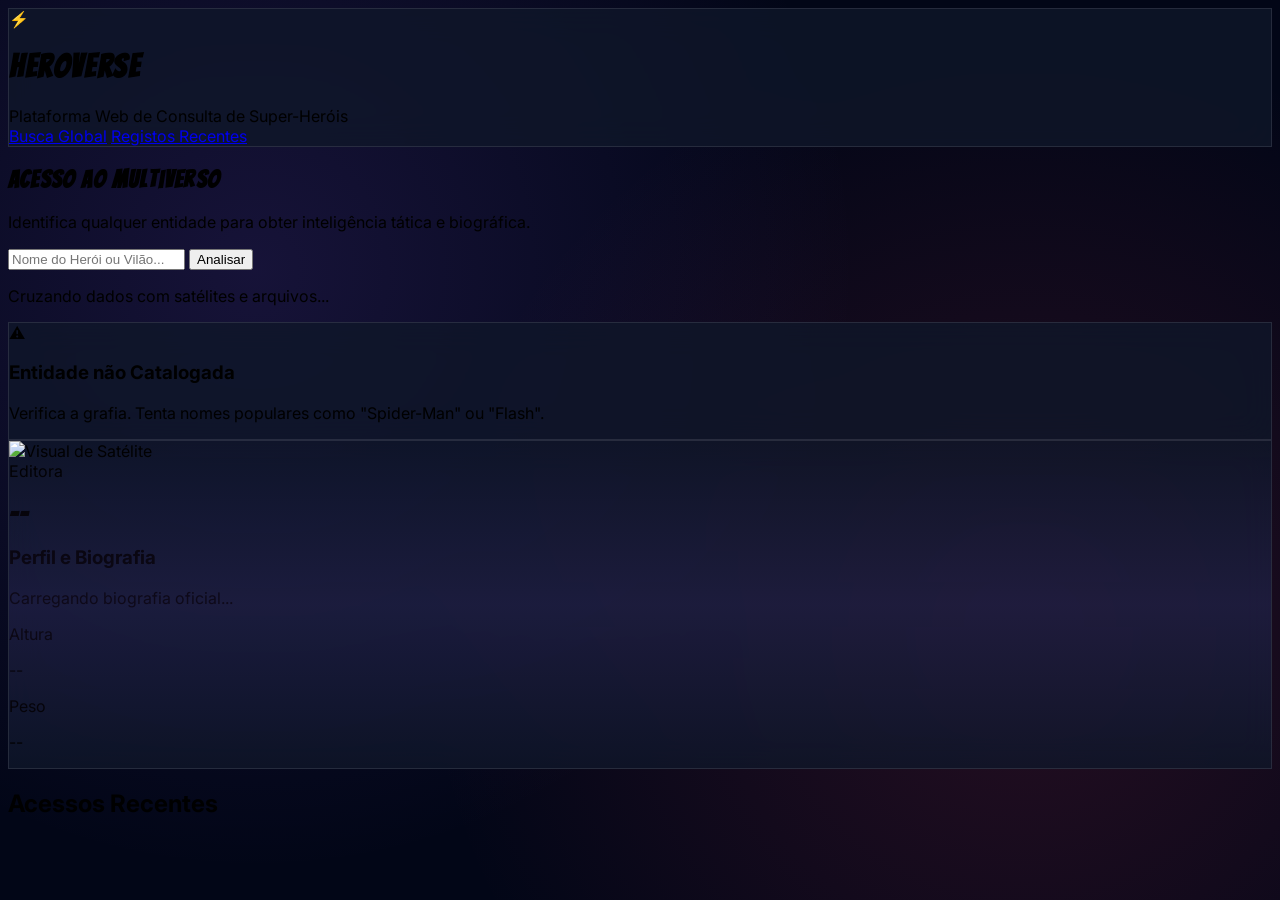
==== app/index.html @ 0658b838 "v2" ====
<!DOCTYPE html>
<html lang="pt-PT" class="scroll-smooth">
<head>
    <meta charset="UTF-8">
    <meta name="viewport" content="width=device-width, initial-scale=1.0">
    <meta name="description" content="Explora o universo dos super-heróis com estatísticas detalhadas e visuais incríveis.">
    <link rel="shortcut icon" href="img/Fivecon.png" type="image/x-icon">
    <title>HeroVerse</title>
    
    <!-- Tailwind CSS -->
    <script src="https://cdn.tailwindcss.com"></script>
    <!-- Google Fonts -->
    <link href="https://fonts.googleapis.com/css2?family=Bangers&family=Inter:wght@400;700;900&display=swap" rel="stylesheet">
</head>
<body class="text-slate-200 min-h-screen">
    <style>
        
    :root {
        --hero-primary: #8b5cf6;
        --hero-accent: #f43f5e;
    }
    
    body {
        font-family: 'Inter', sans-serif;
        background-color: #020617;
        background-image: 
            radial-gradient(circle at 20% 30%, rgba(139, 92, 246, 0.15) 0%, transparent 50%),
            radial-gradient(circle at 80% 70%, rgba(244, 63, 94, 0.15) 0%, transparent 50%);
        background-attachment: fixed;
    }

    .font-hero { font-family: 'Bangers', cursive; letter-spacing: 0.05em; }
    
    .glass-card {
        background: rgba(15, 23, 42, 0.8);
        backdrop-filter: blur(16px);
        border: 1px solid rgba(255, 255, 255, 0.1);
    }

    .barra-progresso {
        transition: width 1.5s cubic-bezier(0.34, 1.56, 0.64, 1);
    }

    .custom-scrollbar::-webkit-scrollbar { width: 4px; }
    .custom-scrollbar::-webkit-scrollbar-track { background: transparent; }
    .custom-scrollbar::-webkit-scrollbar-thumb { background: #334155; border-radius: 10px; }

    @keyframes scanline {
        0% { transform: translateY(-100%); }
        100% { transform: translateY(100%); }
    }
    .scan-effect::after {
        content: "";
        position: absolute;
        inset: 0;
        background: linear-gradient(to bottom, transparent, rgba(139, 92, 246, 0.1), transparent);
        animation: scanline 4s linear infinite;
        pointer-events: none;
    }
    </style>
    <!-- Cabeçalho -->
    <header class="fixed w-full top-0 z-50 glass-card border-b border-white/5">
        <div class="max-w-7xl mx-auto px-6 py-4 flex justify-between items-center">
            <div class="flex items-center space-x-3 group cursor-pointer" onclick="window.location.reload()">
                <div class="bg-gradient-to-tr from-violet-600 to-rose-500 p-2 rounded-lg rotate-3 group-hover:rotate-12 transition-transform shadow-lg shadow-violet-500/20">
                    <span class="text-2xl">⚡</span>
                </div>
                <div class="flex flex-col">
                    <h1 class="text-2xl font-hero text-white uppercase tracking-wider leading-none">HeroVerse</h1>
                    <span class="text-[8px] text-slate-500 font-mono">Plataforma Web de Consulta de Super-Heróis</span>
                </div>
            </div>
            <nav class="hidden md:flex items-center space-x-8 text-[10px] font-black uppercase tracking-[0.3em] text-slate-500">
                <a href="#busca" class="hover:text-violet-400 transition-colors">Busca Global</a>
                <a href="#historico" class="hover:text-rose-400 transition-colors">Registos Recentes</a>
            </nav>
        </div>
    </header>

    <main class="max-w-6xl mx-auto px-6 pt-32 pb-20">
        
        <!-- Secção de Procura -->
        <section id="busca" class="text-center mb-16">
            <h2 class="text-6xl md:text-8xl font-hero text-white mb-6 uppercase leading-none">Acesso ao Multiverso</h2>
            <p class="text-slate-400 max-w-2xl mx-auto mb-10 text-lg">Identifica qualquer entidade para obter inteligência tática e biográfica.</p>
            
            <form id="formulario-busca" class="relative max-w-2xl mx-auto">
                <input 
                    type="text" 
                    id="entrada-busca" 
                    placeholder="Nome do Herói ou Vilão..." 
                    class="w-full bg-slate-900/50 border-2 border-slate-800 py-6 px-8 rounded-3xl text-xl text-white placeholder-slate-600 focus:outline-none focus:border-violet-500 focus:ring-8 focus:ring-violet-500/10 transition-all shadow-2xl"
                    required
                    autocomplete="off"
                >
                <button 
                    type="submit" 
                    class="absolute right-3 top-3 bottom-3 px-8 bg-violet-600 hover:bg-violet-500 text-white font-black uppercase tracking-tighter rounded-2xl shadow-xl transition-all active:scale-95"
                >
                    Analisar
                </button>
                
                <!-- Autocomplete Suggestions -->
                <div id="autocomplete-sugestoes" class="absolute top-full left-0 right-0 mt-2 bg-slate-900/95 border border-slate-700 rounded-2xl shadow-2xl hidden max-h-96 overflow-y-auto custom-scrollbar z-40">
                    <div id="lista-sugestoes" class="py-2"></div>
                </div>
            </form>
        </section>

        <!-- Indicador de Carregamento -->
        <div id="carregando" class="hidden py-10 text-center">
            <div class="flex flex-col items-center">
                <div class="w-16 h-16 border-4 border-violet-500/20 border-t-violet-500 rounded-full animate-spin"></div>
                <p class="text-xs font-bold uppercase tracking-[0.4em] text-violet-400 mt-6 animate-pulse">Cruzando dados com satélites e arquivos...</p>
            </div>
        </div>

        <!-- Mensagem de Erro -->
        <div id="mensagem-erro" class="hidden glass-card border-rose-500/50 p-8 rounded-[2rem] mb-12 text-center border-t-4 max-w-xl mx-auto">
            <span class="text-4xl block mb-4">⚠️</span>
            <h3 class="font-bold text-white uppercase tracking-widest text-xl mb-2">Entidade não Catalogada</h3>
            <p id="texto-erro" class="text-slate-400">Verifica a grafia. Tenta nomes populares como "Spider-Man" ou "Flash".</p>
        </div>

        <!-- Resultado do Herói -->
        <section id="resultado-heroi" class="hidden">
            <div class="glass-card rounded-[3rem] overflow-hidden shadow-2xl border-white/10">
                <div class="flex flex-col lg:flex-row">
                    
                    <!-- Imagem e Nome -->
                    <div class="lg:w-2/5 relative overflow-hidden group scan-effect">
                        <img 
                            id="imagem-heroi" 
                            src="" 
                            alt="Visual de Satélite" 
                            class="w-full h-full object-cover transition-transform duration-1000 group-hover:scale-105 min-h-[500px]"
                        >
                        <div class="absolute inset-0 bg-gradient-to-t from-slate-950 via-transparent to-transparent"></div>
                        <div class="absolute bottom-10 left-10 right-10">
                            <span id="editora-heroi" class="px-4 py-1.5 bg-rose-600 text-[10px] font-black uppercase tracking-[0.2em] rounded-full text-white mb-4 inline-block">Editora</span>
                            <h2 id="nome-heroi" class="text-6xl font-hero text-white leading-tight uppercase tracking-wide">--</h2>
                        </div>
                    </div>

                    <!-- Detalhes e Estatísticas -->
                    <div class="lg:w-3/5 p-10 lg:p-16 flex flex-col">
                        <div class="mb-10">
                            <h3 class="text-xs font-black text-violet-400 uppercase tracking-[0.3em] mb-4">Perfil e Biografia</h3>
                            <div id="descricao-heroi" class="text-slate-300 leading-relaxed text-lg mb-8 italic custom-scrollbar overflow-y-auto max-h-48 pr-4">
                                Carregando biografia oficial...
                            </div>
                            <div class="grid grid-cols-2 gap-8 border-y border-white/5 py-6">
                                <div>
                                    <p class="text-[10px] text-slate-500 font-bold uppercase tracking-widest mb-1">Altura</p>
                                    <p id="altura-heroi" class="text-2xl font-bold text-white">--</p>
                                </div>
                                <div>
                                    <p class="text-[10px] text-slate-500 font-bold uppercase tracking-widest mb-1">Peso</p>
                                    <p id="peso-heroi" class="text-2xl font-bold text-white">--</p>
                                </div>
                            </div>
                        </div>

                        <!-- Contentor de Estatísticas (Injetado via JS) -->
                        <div id="container-estatisticas" class="grid grid-cols-1 md:grid-cols-2 gap-x-12 gap-y-6">
                        </div>
                    </div>
                </div>
            </div>
        </section>

        <!-- Histórico -->
        <section id="historico" class="mt-20">
            <div class="flex items-center space-x-6 mb-10">
                <h2 class="text-xs font-black text-slate-600 uppercase tracking-[0.5em] whitespace-nowrap">Acessos Recentes</h2>
                <div class="h-px w-full bg-slate-800"></div>
            </div>
            <div id="lista-historico" class="flex flex-wrap gap-4">
            </div>
        </section>

    </main>
    
    <!-- Script da Aplicação -->
    <script src="js/app.js"></script>
</body>
</html>
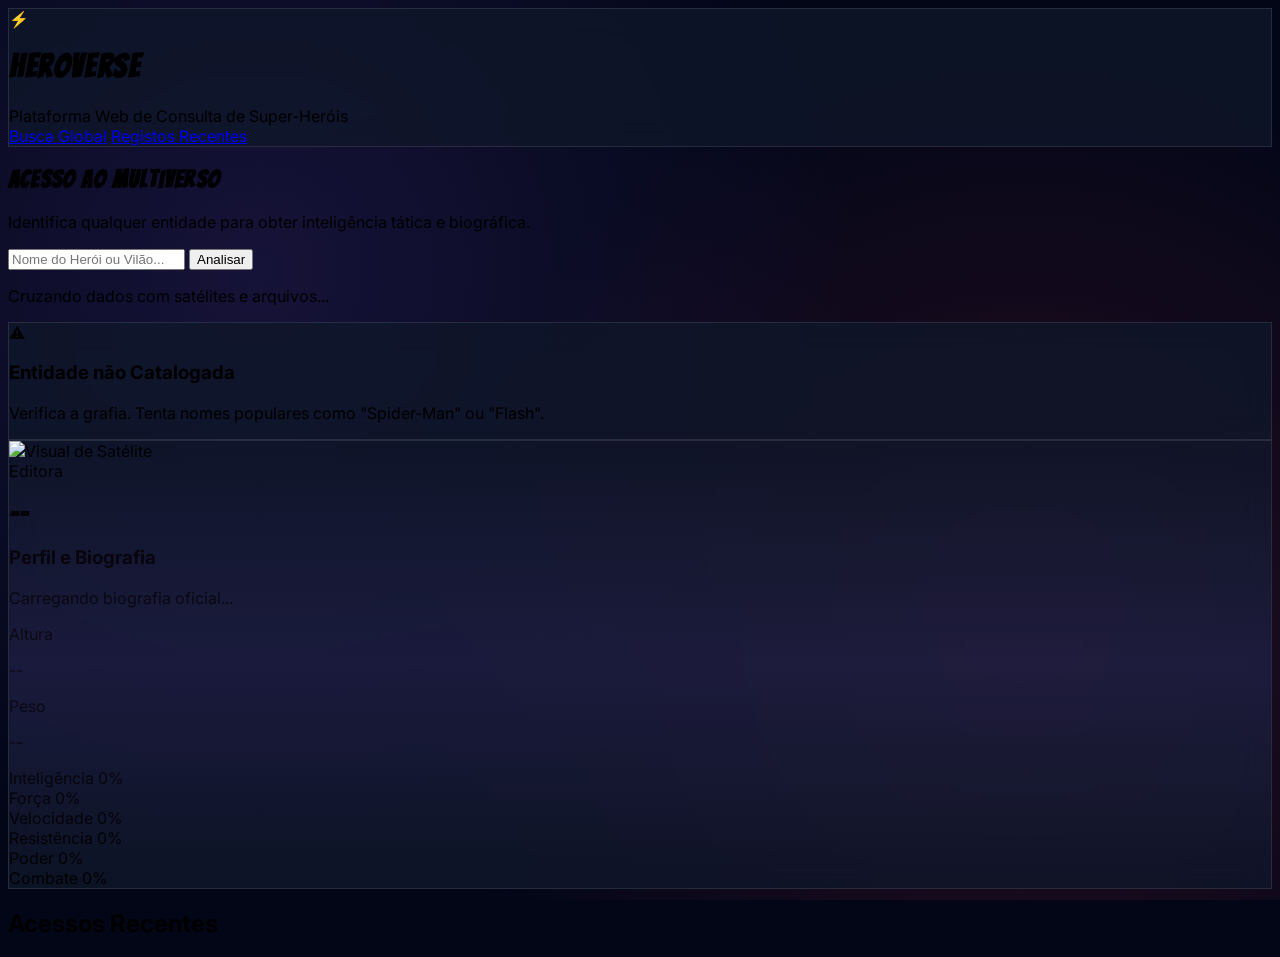
==== commit c552d654: "v3" ====
--- a/app/index.html
+++ b/app/index.html
@@ -182,6 +182,6 @@
     </main>
     
     <!-- Script da Aplicação -->
-    <script src="js/app.js"></script>
+    <script src="app.js"></script>
 </body>
 </html>
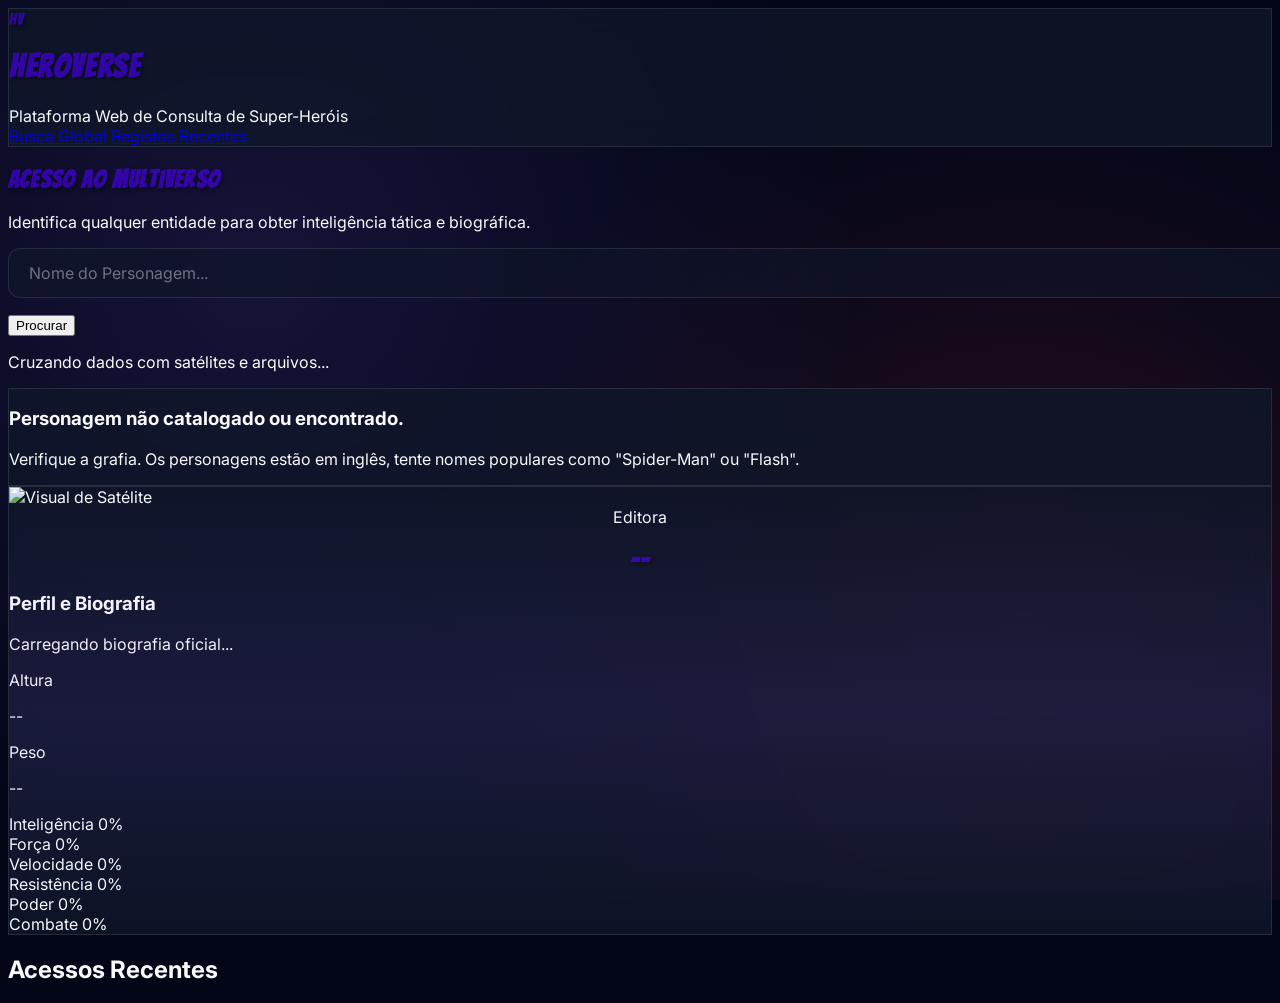
==== commit 75a3509e: "v4" ====
--- a/app/index.html
+++ b/app/index.html
@@ -1,69 +1,26 @@
 <!DOCTYPE html>
-<html lang="pt-PT" class="scroll-smooth">
+<html lang="pt-br" class="scroll-smooth">
 <head>
     <meta charset="UTF-8">
     <meta name="viewport" content="width=device-width, initial-scale=1.0">
     <meta name="description" content="Explora o universo dos super-heróis com estatísticas detalhadas e visuais incríveis.">
-    <link rel="shortcut icon" href="img/Fivecon.png" type="image/x-icon">
     <title>HeroVerse</title>
-    
+
+    <!-- Arquivo CSS -->
+    <link rel="stylesheet" href="style.css">
     <!-- Tailwind CSS -->
     <script src="https://cdn.tailwindcss.com"></script>
     <!-- Google Fonts -->
     <link href="https://fonts.googleapis.com/css2?family=Bangers&family=Inter:wght@400;700;900&display=swap" rel="stylesheet">
 </head>
+
 <body class="text-slate-200 min-h-screen">
-    <style>
-        
-    :root {
-        --hero-primary: #8b5cf6;
-        --hero-accent: #f43f5e;
-    }
-    
-    body {
-        font-family: 'Inter', sans-serif;
-        background-color: #020617;
-        background-image: 
-            radial-gradient(circle at 20% 30%, rgba(139, 92, 246, 0.15) 0%, transparent 50%),
-            radial-gradient(circle at 80% 70%, rgba(244, 63, 94, 0.15) 0%, transparent 50%);
-        background-attachment: fixed;
-    }
-
-    .font-hero { font-family: 'Bangers', cursive; letter-spacing: 0.05em; }
-    
-    .glass-card {
-        background: rgba(15, 23, 42, 0.8);
-        backdrop-filter: blur(16px);
-        border: 1px solid rgba(255, 255, 255, 0.1);
-    }
-
-    .barra-progresso {
-        transition: width 1.5s cubic-bezier(0.34, 1.56, 0.64, 1);
-    }
-
-    .custom-scrollbar::-webkit-scrollbar { width: 4px; }
-    .custom-scrollbar::-webkit-scrollbar-track { background: transparent; }
-    .custom-scrollbar::-webkit-scrollbar-thumb { background: #334155; border-radius: 10px; }
-
-    @keyframes scanline {
-        0% { transform: translateY(-100%); }
-        100% { transform: translateY(100%); }
-    }
-    .scan-effect::after {
-        content: "";
-        position: absolute;
-        inset: 0;
-        background: linear-gradient(to bottom, transparent, rgba(139, 92, 246, 0.1), transparent);
-        animation: scanline 4s linear infinite;
-        pointer-events: none;
-    }
-    </style>
     <!-- Cabeçalho -->
     <header class="fixed w-full top-0 z-50 glass-card border-b border-white/5">
         <div class="max-w-7xl mx-auto px-6 py-4 flex justify-between items-center">
             <div class="flex items-center space-x-3 group cursor-pointer" onclick="window.location.reload()">
                 <div class="bg-gradient-to-tr from-violet-600 to-rose-500 p-2 rounded-lg rotate-3 group-hover:rotate-12 transition-transform shadow-lg shadow-violet-500/20">
-                    <span class="text-2xl">⚡</span>
+                    <span class="text-2xl font-hero">HV</span>
                 </div>
                 <div class="flex flex-col">
                     <h1 class="text-2xl font-hero text-white uppercase tracking-wider leading-none">HeroVerse</h1>
@@ -78,26 +35,26 @@
     </header>
 
     <main class="max-w-6xl mx-auto px-6 pt-32 pb-20">
-        
+
         <!-- Secção de Procura -->
         <section id="busca" class="text-center mb-16">
             <h2 class="text-6xl md:text-8xl font-hero text-white mb-6 uppercase leading-none">Acesso ao Multiverso</h2>
             <p class="text-slate-400 max-w-2xl mx-auto mb-10 text-lg">Identifica qualquer entidade para obter inteligência tática e biográfica.</p>
-            
+
             <form id="formulario-busca" class="relative max-w-2xl mx-auto">
                 <input 
                     type="text" 
                     id="entrada-busca" 
-                    placeholder="Nome do Herói ou Vilão..." 
-                    class="w-full bg-slate-900/50 border-2 border-slate-800 py-6 px-8 rounded-3xl text-xl text-white placeholder-slate-600 focus:outline-none focus:border-violet-500 focus:ring-8 focus:ring-violet-500/10 transition-all shadow-2xl"
+                    placeholder="Nome do Personagem..." 
+                    class="w-full bg-slate-900/50 border-2 border-slate-800 py-6 px-8 rounded-3xl text-xl text-white placeholder-slate-650 placeholder:text-base focus:outline-none focus:border-violet-500 focus:ring-8 focus:ring-violet-500/10 transition-all shadow-2xl"
                     required
                     autocomplete="off"
                 >
                 <button 
                     type="submit" 
-                    class="absolute right-3 top-3 bottom-3 px-8 bg-violet-600 hover:bg-violet-500 text-white font-black uppercase tracking-tighter rounded-2xl shadow-xl transition-all active:scale-95"
+                    class="absolute right-3 top-3 bottom-3 px-5 bg-violet-600 hover:bg-violet-500 text-white font-black uppercase tracking-tighter rounded-2xl shadow-xl transition-all active:scale-95"
                 >
-                    Analisar
+                    Procurar
                 </button>
                 
                 <!-- Autocomplete Suggestions -->
@@ -117,21 +74,20 @@
 
         <!-- Mensagem de Erro -->
         <div id="mensagem-erro" class="hidden glass-card border-rose-500/50 p-8 rounded-[2rem] mb-12 text-center border-t-4 max-w-xl mx-auto">
-            <span class="text-4xl block mb-4">⚠️</span>
-            <h3 class="font-bold text-white uppercase tracking-widest text-xl mb-2">Entidade não Catalogada</h3>
-            <p id="texto-erro" class="text-slate-400">Verifica a grafia. Tenta nomes populares como "Spider-Man" ou "Flash".</p>
+            <h3 class="font-bold text-white uppercase tracking-widest text-xl mb-2">Personagem não catalogado ou encontrado.</h3>
+            <p id="texto-erro" class="text-slate-400">Verifique a grafia. Os personagens estão em inglês, tente nomes populares como "Spider-Man" ou "Flash".</p>
         </div>
 
         <!-- Resultado do Herói -->
         <section id="resultado-heroi" class="hidden">
             <div class="glass-card rounded-[3rem] overflow-hidden shadow-2xl border-white/10">
                 <div class="flex flex-col lg:flex-row">
-                    
+
                     <!-- Imagem e Nome -->
                     <div class="lg:w-2/5 relative overflow-hidden group scan-effect">
                         <img 
                             id="imagem-heroi" 
-                            src="" 
+                            src=""
                             alt="Visual de Satélite" 
                             class="w-full h-full object-cover transition-transform duration-1000 group-hover:scale-105 min-h-[500px]"
                         >
--- a/app/style.css
+++ b/app/style.css
@@ -0,0 +1,148 @@
+:root {
+    --hero-primary: #4e02ff9a;
+    --hero-accent: #fb002a;
+}
+
+/* 2. Body com seu fundo original preservado */
+body {
+    font-family: 'Inter', sans-serif;
+    background-color: #020617;
+    color: #f8fafc; /* Adicionado para garantir que o texto base seja legível */
+    min-height: 100vh; /* Garante que o fundo cubra a tela toda sempre */
+    
+    background-image: 
+        radial-gradient(circle at 20% 30%, rgba(139, 92, 246, 0.15) 0%, transparent 50%),
+        radial-gradient(circle at 80% 70%, rgba(244, 63, 94, 0.15) 0%, transparent 50%);
+    background-attachment: fixed;
+}
+
+/* 3. Tipografia Hero com um leve polimento */
+.font-hero { 
+    font-family: 'Bangers', cursive; 
+    letter-spacing: 0.05em; 
+    color: var(--hero-primary); /* Aplica sua variável na cor da fonte */
+    text-shadow: 2px 2px 4px rgba(0, 0, 0, 0.4); /* Leve sombra para destacar do fundo escuro */
+}
+.glass-card {
+    background: rgba(15, 23, 42, 0.8);
+    backdrop-filter: blur(16px);
+    border: 1px solid rgba(255, 255, 255, 0.1);
+}
+
+.barra-progresso {
+    transition: width 1.5s cubic-bezier(0.34, 1.56, 0.64, 1);
+}
+
+.custom-scrollbar::-webkit-scrollbar { width: 4px; }
+.custom-scrollbar::-webkit-scrollbar-track { background: transparent; }
+.custom-scrollbar::-webkit-scrollbar-thumb { background: #334155; border-radius: 10px; }
+
+@keyframes scanline {
+    0% { transform: translateY(-100%); }
+    100% { transform: translateY(100%); }
+}
+.scan-effect::after {
+    content: "";
+    position: absolute;
+    inset: 0;
+    background: linear-gradient(to bottom, transparent, rgba(139, 92, 246, 0.1), transparent);
+    animation: scanline 4s linear infinite;
+    pointer-events: none;
+}
+
+/* --- Estilização de Inputs --- */
+input {
+    width: 100%;
+    background: rgba(15, 23, 42, 0.6); /* Glassmorphism */
+    border: 1px solid rgba(255, 255, 255, 0.1);
+    border-radius: 12px;
+    padding: 14px 20px;
+    color: #ffffff;
+    font-family: 'Inter', sans-serif;
+    font-size: 16px; /* Evita o zoom automático indesejado no iOS */
+    transition: all 0.3s ease;
+    outline: none;
+    margin-bottom: 1rem;
+}
+
+input::placeholder {
+    color: rgba(255, 255, 255, 0.4);
+}
+
+/* Efeito de Foco Neon no Input */
+input:focus {
+    border-color: var(--hero-primary);
+    background: rgba(139, 92, 246, 0.05);
+    box-shadow: 0 0 15px rgba(139, 92, 246, 0.3);
+}
+
+/* --- Estilização de Botões --- */
+.btn-hero {
+    width: 100%;
+    display: inline-flex;
+    align-items: center;
+    justify-content: center;
+    background: var(--hero-primary);
+    color: #ffffff;
+    font-family: 'Inter', sans-serif;
+    font-weight: 700;
+    text-transform: uppercase;
+    letter-spacing: 0.05em;
+    padding: 16px 32px;
+    border: none;
+    border-radius: 12px;
+    cursor: pointer;
+    transition: all 0.3s cubic-bezier(0.4, 0, 0.2, 1);
+    position: relative;
+    overflow: hidden;
+    
+    /* Brilho Neon Base */
+    box-shadow: 0 4px 20px rgba(139, 92, 246, 0.4);
+}
+
+.btn-hero:hover {
+    transform: translateY(-2px);
+    filter: brightness(1.1);
+    box-shadow: 0 0 30px rgba(139, 92, 246, 0.6);
+}
+
+.btn-hero:active {
+    transform: translateY(0);
+}
+/* Ajuste Responsivo para Mobile */
+@media (max-width: 480px) {
+    input, .btn-hero {
+        padding: 18px; /* Aumenta a área de toque para dedos maiores */
+        font-size: 15px;
+    }
+}
+
+/* Centralizar texto na div de informações do herói */
+.absolute.bottom-10.left-10.right-10 {
+    text-align: center;
+}
+
+/* Ajuste Responsivo para Mobile 400px */
+@media (max-width: 400px) {
+    #altura-heroi, #peso-heroi {
+        font-size: 1rem;
+    }
+}
+/* Ajuste Responsivo para Mobile 365px */
+@media (max-width: 400px) {
+    #formulario-busca button {
+        position: relative;
+        right: auto;
+        top: auto;
+        bottom: auto;
+        width: 100%;
+        margin-top: 8px;
+        padding: 14px 16px;
+    }
+
+    #autocomplete-sugestoes {
+        top: auto !important;
+        bottom: 100% !important;
+        margin-bottom: 8px;
+    }
+}
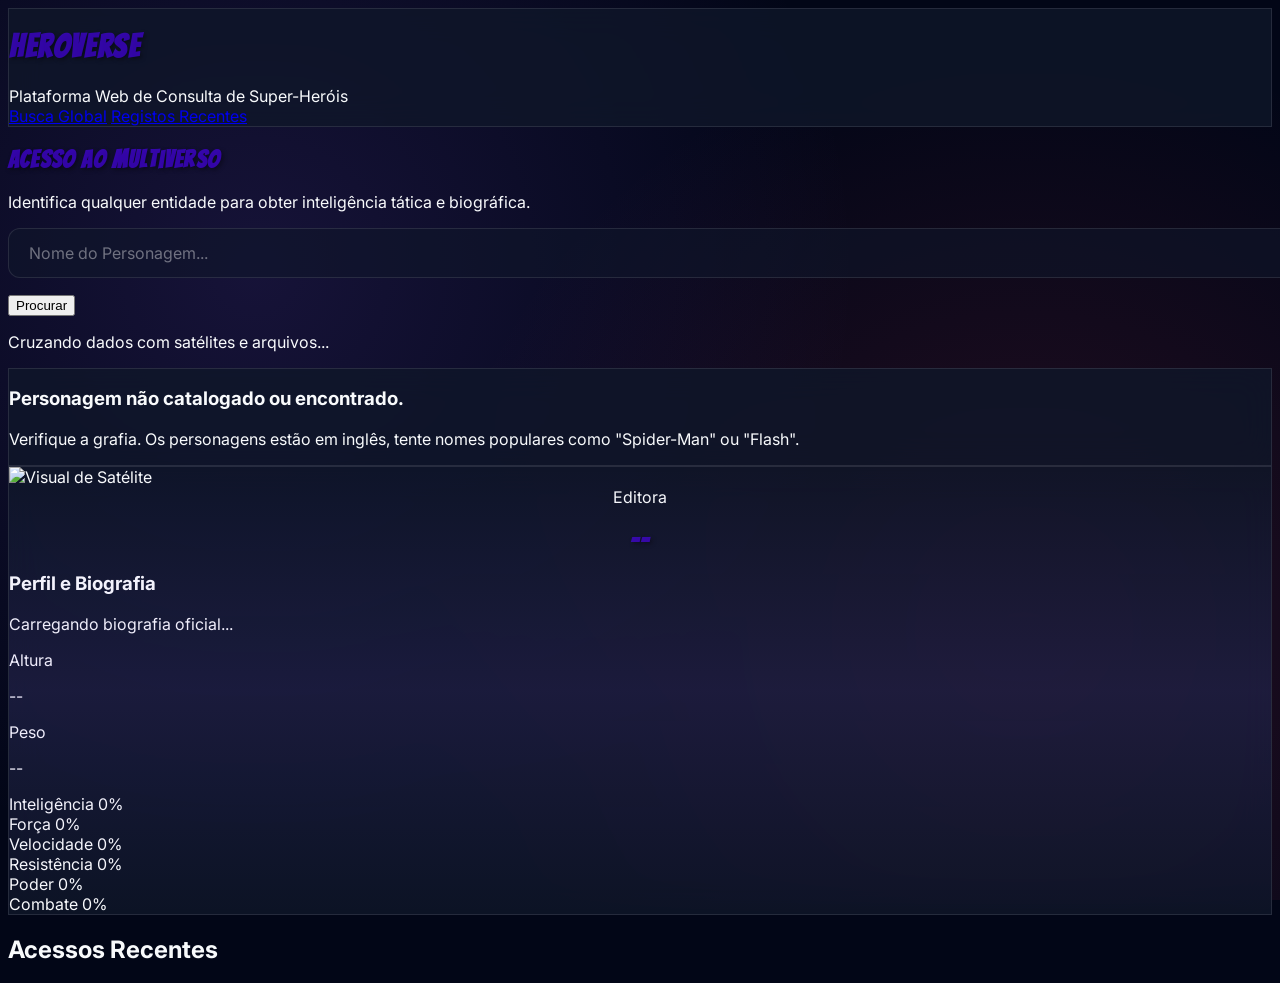
==== commit bccc584c: "v4.1" ====
--- a/app/index.html
+++ b/app/index.html
@@ -19,9 +19,6 @@
     <header class="fixed w-full top-0 z-50 glass-card border-b border-white/5">
         <div class="max-w-7xl mx-auto px-6 py-4 flex justify-between items-center">
             <div class="flex items-center space-x-3 group cursor-pointer" onclick="window.location.reload()">
-                <div class="bg-gradient-to-tr from-violet-600 to-rose-500 p-2 rounded-lg rotate-3 group-hover:rotate-12 transition-transform shadow-lg shadow-violet-500/20">
-                    <span class="text-2xl font-hero">HV</span>
-                </div>
                 <div class="flex flex-col">
                     <h1 class="text-2xl font-hero text-white uppercase tracking-wider leading-none">HeroVerse</h1>
                     <span class="text-[8px] text-slate-500 font-mono">Plataforma Web de Consulta de Super-Heróis</span>
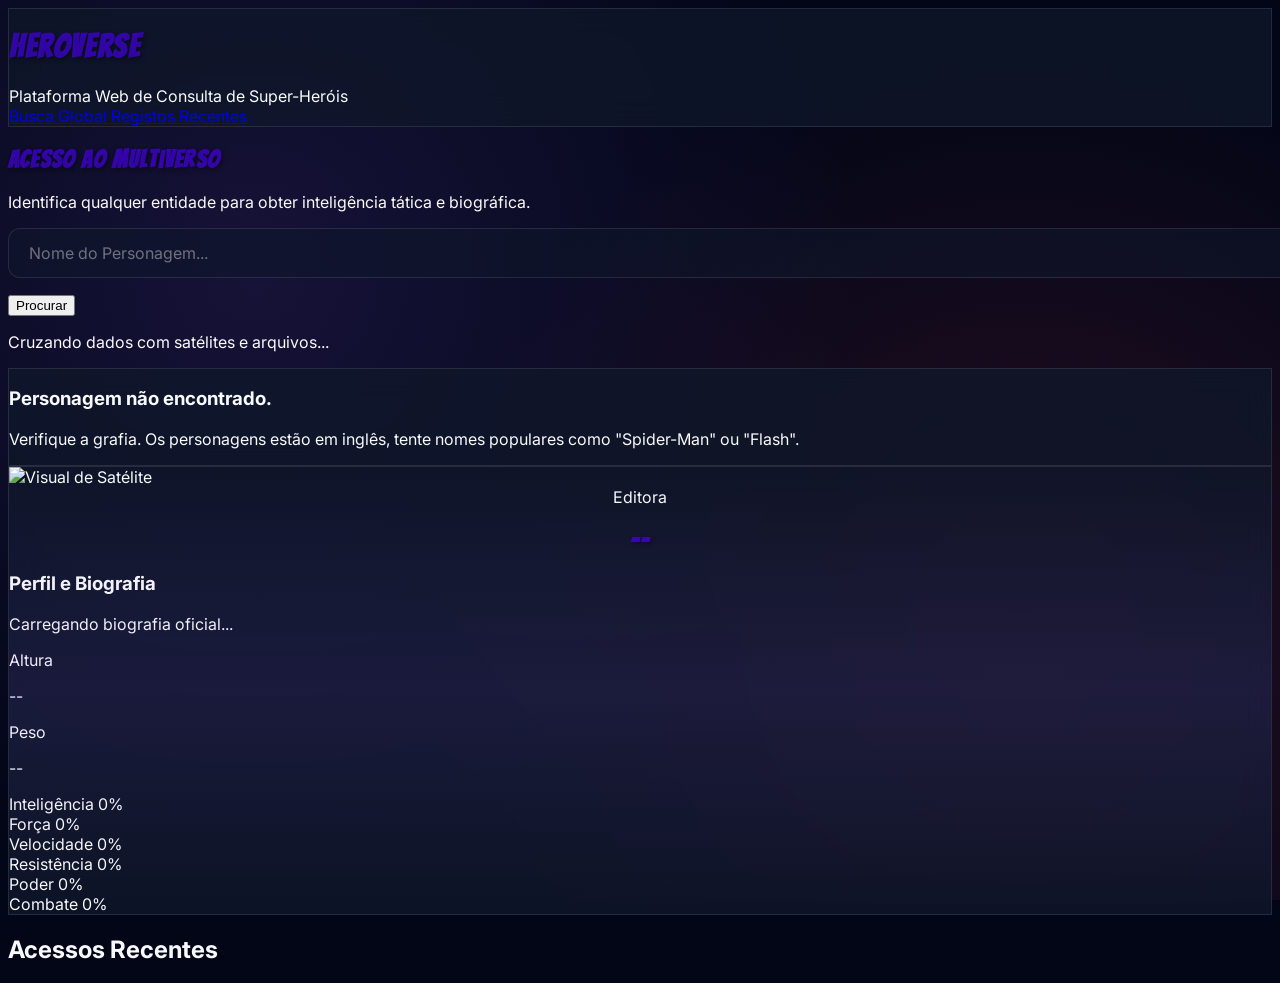
==== commit 808435e6: "v4.2" ====
--- a/app/index.html
+++ b/app/index.html
@@ -71,7 +71,7 @@
 
         <!-- Mensagem de Erro -->
         <div id="mensagem-erro" class="hidden glass-card border-rose-500/50 p-8 rounded-[2rem] mb-12 text-center border-t-4 max-w-xl mx-auto">
-            <h3 class="font-bold text-white uppercase tracking-widest text-xl mb-2">Personagem não catalogado ou encontrado.</h3>
+            <h3 class="font-bold text-white uppercase tracking-widest text-xl mb-2">Personagem não encontrado.</h3>
             <p id="texto-erro" class="text-slate-400">Verifique a grafia. Os personagens estão em inglês, tente nomes populares como "Spider-Man" ou "Flash".</p>
         </div>
 
--- a/app/style.css
+++ b/app/style.css
@@ -109,6 +109,12 @@
 .btn-hero:active {
     transform: translateY(0);
 }
+
+/* Centralizar texto na div de informações do herói */
+.absolute.bottom-10.left-10.right-10 {
+    text-align: center;
+}
+
 /* Ajuste Responsivo para Mobile */
 @media (max-width: 480px) {
     input, .btn-hero {
@@ -117,19 +123,12 @@
     }
 }
 
-/* Centralizar texto na div de informações do herói */
-.absolute.bottom-10.left-10.right-10 {
-    text-align: center;
-}
-
 /* Ajuste Responsivo para Mobile 400px */
 @media (max-width: 400px) {
     #altura-heroi, #peso-heroi {
         font-size: 1rem;
     }
-}
-/* Ajuste Responsivo para Mobile 365px */
-@media (max-width: 400px) {
+
     #formulario-busca button {
         position: relative;
         right: auto;
